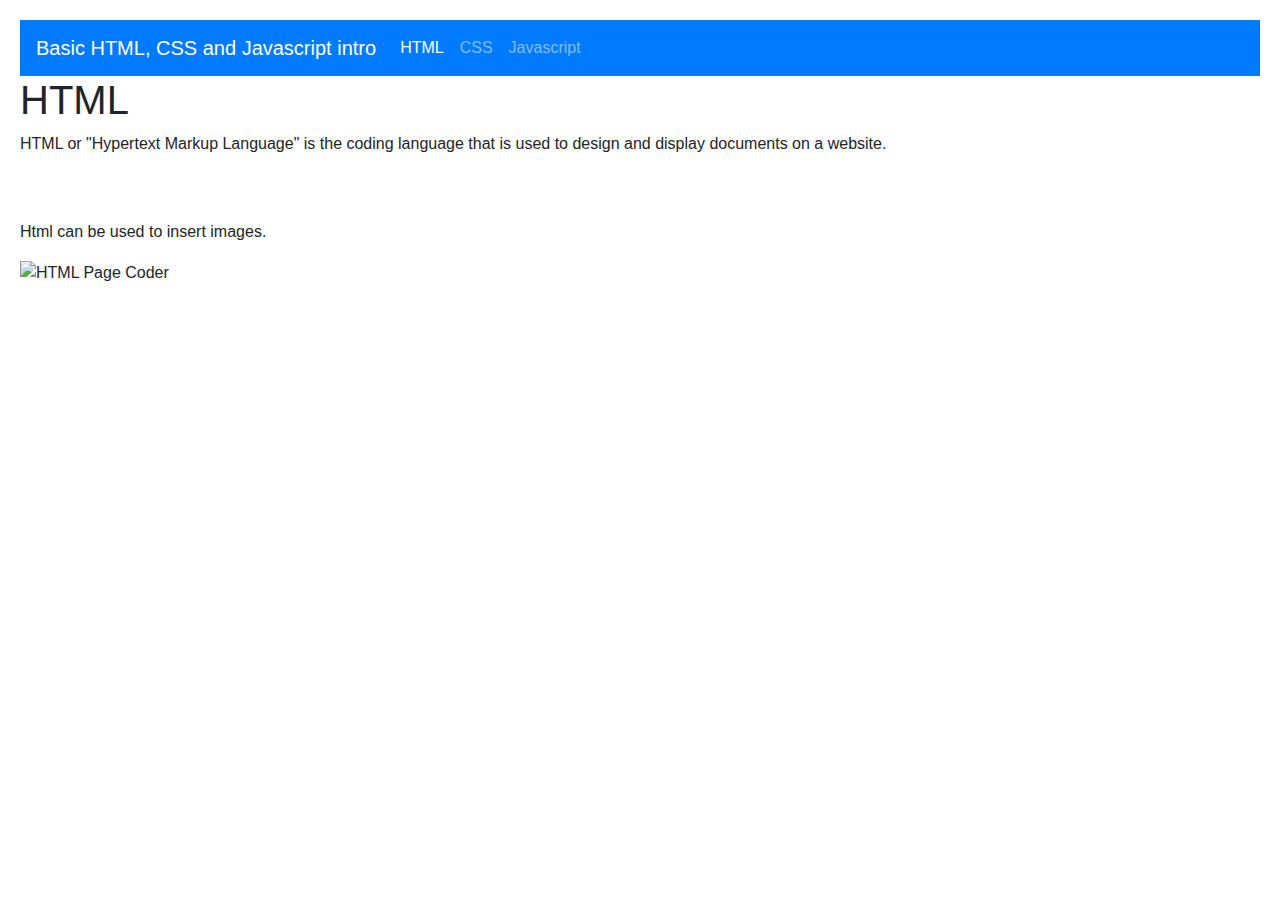
==== index.html @ 35e7c6b1 "Update index.html" ====
<!DOCTYPE html>
 <html>
  <head>
   <meta charset="utf-8">
   <meta name="viewport" content="width=device-width, initial-scale=1">
   
   <link rel="stylesheet" href="https://maxcdn.bootstrapcdn.com/bootstrap/4.5.2/css/bootstrap.min.css">
   <script src="https://ajax.googleapis.com/ajax/libs/jquery/3.2.1/jquery.min.js"></script>
   <script src="https://cdnjs.cloudflare.com/ajax/libs/popper.js/1.16.0/umd/popper.min.js"></script>
   <script src="https://maxcdn.bootstrapcdn.com/bootstrap/4.5.2/js/bootstrap.min.js"></script>
   
   <link rel="stylesheet" href="myStyle.css"> 
   <script src="myScript.js"></script>
   <title>Front End Final Project</title>
  </head>
  <body>
   <nav class="navbar navbar-expand-md bg-primary navbar-dark">
      <a class="navbar-brand" href="#">Basic HTML, CSS and Javascript intro</a>
      <button class="navbar-toggler" type="button" data-toggle="collapse" data-target="#collapsibleNavbar">
        <span class="navbar-toggler-icon"></span>
      </button>
      <div class="collapse navbar-collapse" id="collapsibleNavbar">
        <ul class="navbar-nav">
          <li class="nav-item, active">
            <a class="nav-link" href="#">HTML</a>
          </li>
          <li class="nav-item">
            <a class="nav-link" href="css.html">CSS</a>
          </li>
          <li class="nav-item">
            <a class="nav-link" href="javascript.html">Javascript</a>
          </li>    
        </ul>
      </div>  
    </nav>
   <h1>HTML</h1>
   <p> HTML or "Hypertext Markup Language" is the coding language that is used to design and display documents on a website. </p> <br> <br>
   <p id="html_dm1_cue" class="HTML Edit 1"> Html can be used to insert images. </p>
   <img src="HTML_page_coder.jpeg" alt="HTML Page Coder" class="HTML Edit 1" width="200" height="138.25">
  </body>
</html>
---- myStyle.css ----
body {
  margin: 20px;
}

.CSSEdit {
  display: none;
}

#txtc {
  color: FireBrick;
}

#bkgdc {
  background-color: LimeGreen;
}

#txtf {
  font-family: Times, serif;
}
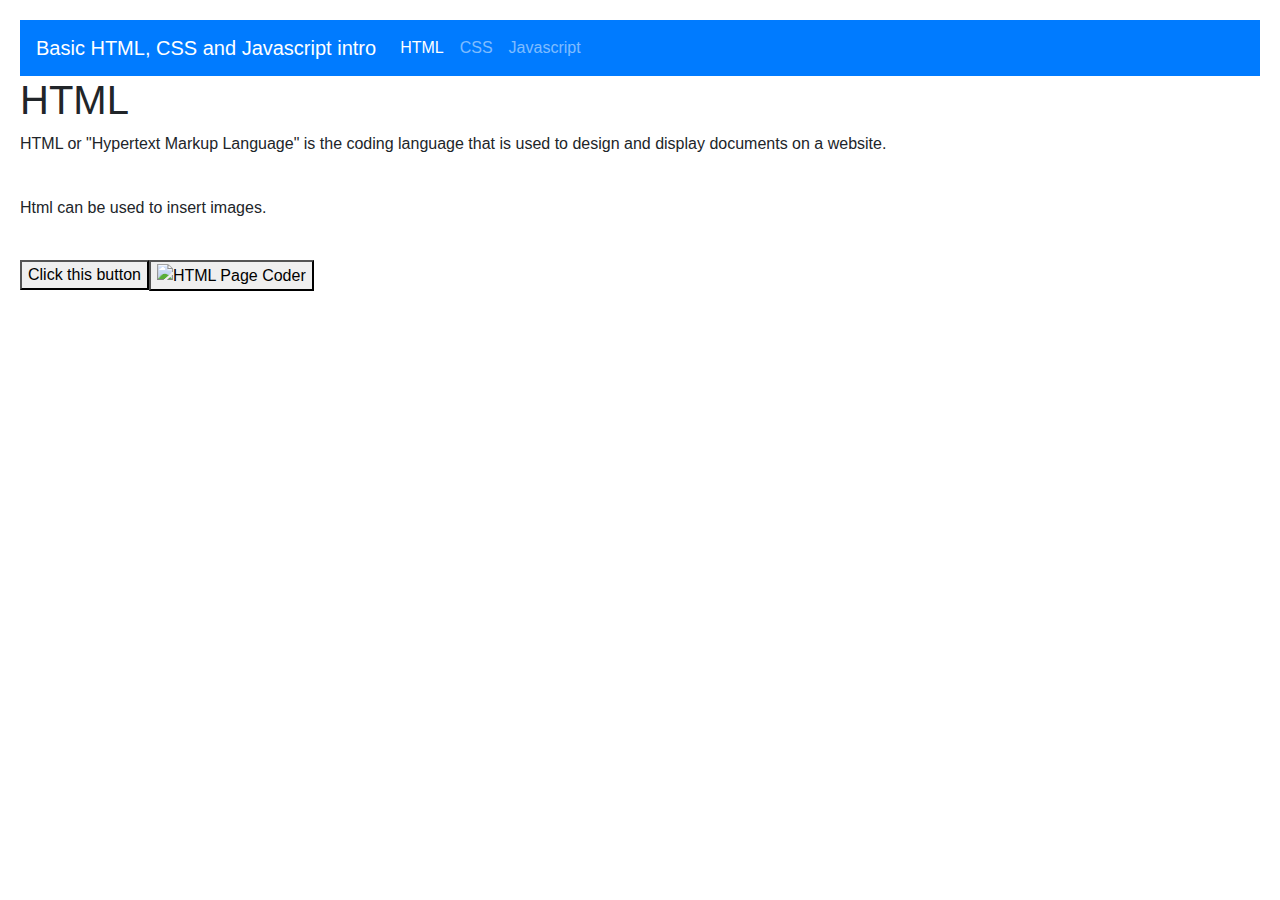
==== commit cd2eba0e: "Update index.html" ====
--- a/index.html
+++ b/index.html
@@ -34,8 +34,10 @@
       </div>  
     </nav>
    <h1>HTML</h1>
-   <p> HTML or "Hypertext Markup Language" is the coding language that is used to design and display documents on a website. </p> <br> <br>
+   <p> HTML or "Hypertext Markup Language" is the coding language that is used to design and display documents on a website. </p> <br>
    <p id="html_dm1_cue" class="HTML Edit 1"> Html can be used to insert images. </p>
+   <br>
+   <button type="button" id="h1cue"/>Click this button<button/>
    <img src="HTML_page_coder.jpeg" alt="HTML Page Coder" class="HTML Edit 1" width="200" height="138.25">
   </body>
 </html>
--- a/myStyle.css
+++ b/myStyle.css
@@ -17,3 +17,11 @@
 #txtf {
   font-family: Times, serif;
 }
+
+#fi {
+  display: none;
+}
+
+#fo {
+  display: none;
+}
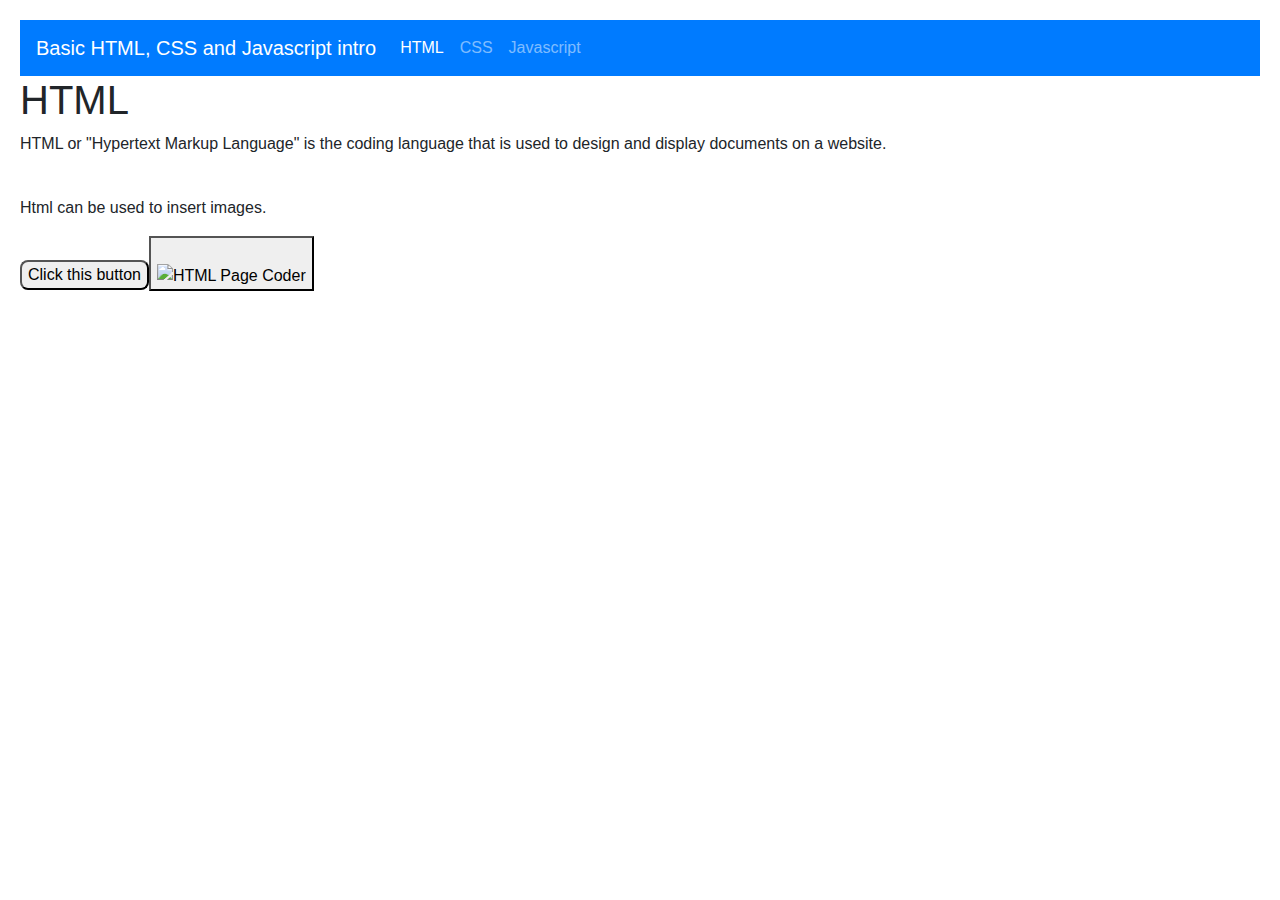
==== commit 64595a3a: "Update index.html" ====
--- a/index.html
+++ b/index.html
@@ -36,8 +36,8 @@
    <h1>HTML</h1>
    <p> HTML or "Hypertext Markup Language" is the coding language that is used to design and display documents on a website. </p> <br>
    <p id="html_dm1_cue" class="HTML Edit 1"> Html can be used to insert images. </p>
+   <button type="button" id="h1cue"/>Click this button<button/>
    <br>
-   <button type="button" id="h1cue"/>Click this button<button/>
    <img src="HTML_page_coder.jpeg" alt="HTML Page Coder" class="HTML Edit 1" width="200" height="138.25">
   </body>
 </html>
--- a/myStyle.css
+++ b/myStyle.css
@@ -25,3 +25,19 @@
 #fo {
   display: none;
 }
+
+#cue {
+  border-radius: 8px;
+}
+
+#jsq {
+  border-radius: 8px;
+}
+
+#lb {
+  border-radius: 8px;
+}
+#h1cue
+{
+  border-radius: 8px;
+}
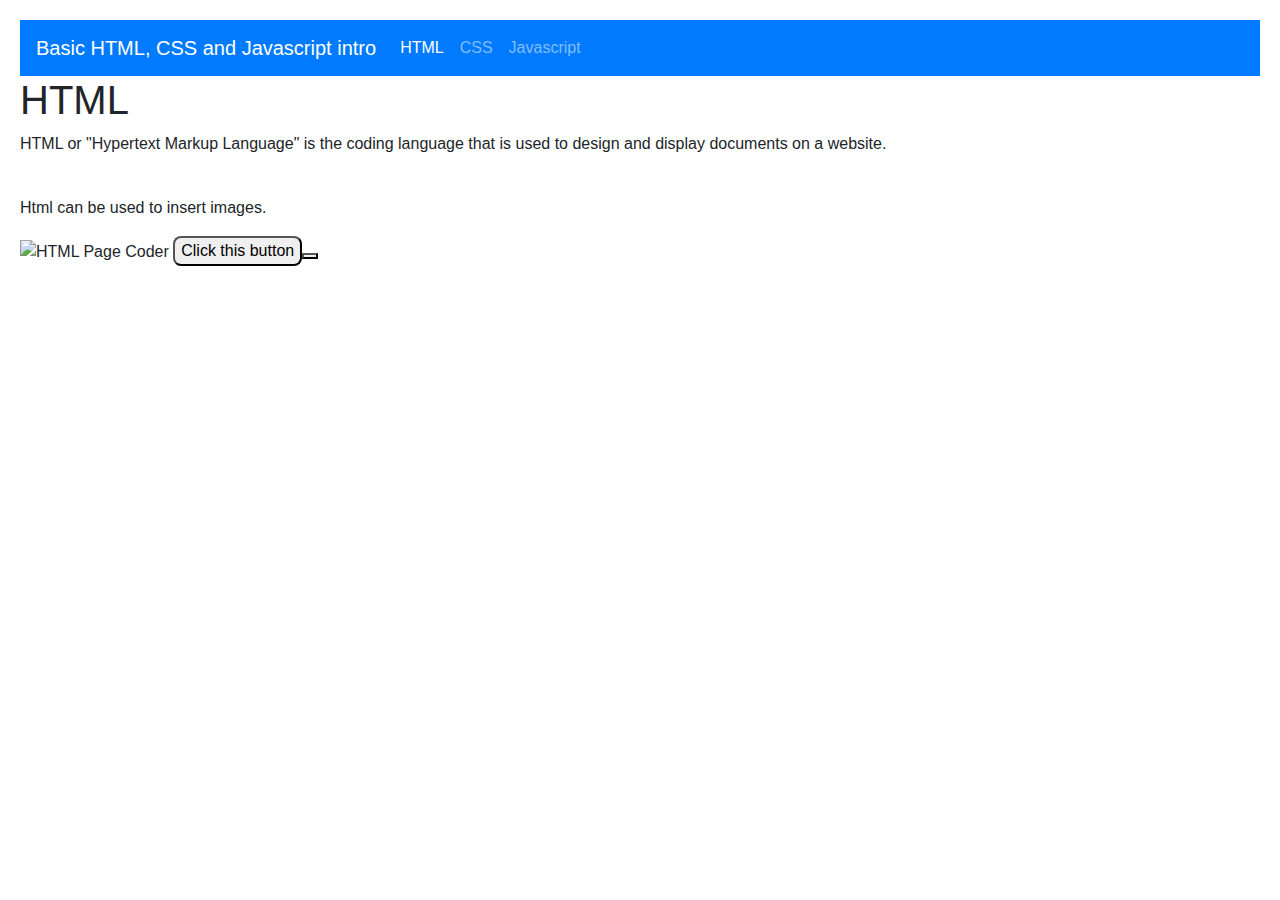
==== commit e7677fd6: "Update index.html" ====
--- a/index.html
+++ b/index.html
@@ -36,8 +36,7 @@
    <h1>HTML</h1>
    <p> HTML or "Hypertext Markup Language" is the coding language that is used to design and display documents on a website. </p> <br>
    <p id="html_dm1_cue" class="HTML Edit 1"> Html can be used to insert images. </p>
+   <img src="HTML_page_coder.jpeg" alt="HTML Page Coder" class="HTML Edit 1" width="200" height="138.25">
    <button type="button" id="h1cue"/>Click this button<button/>
-   <br>
-   <img src="HTML_page_coder.jpeg" alt="HTML Page Coder" class="HTML Edit 1" width="200" height="138.25">
   </body>
 </html>
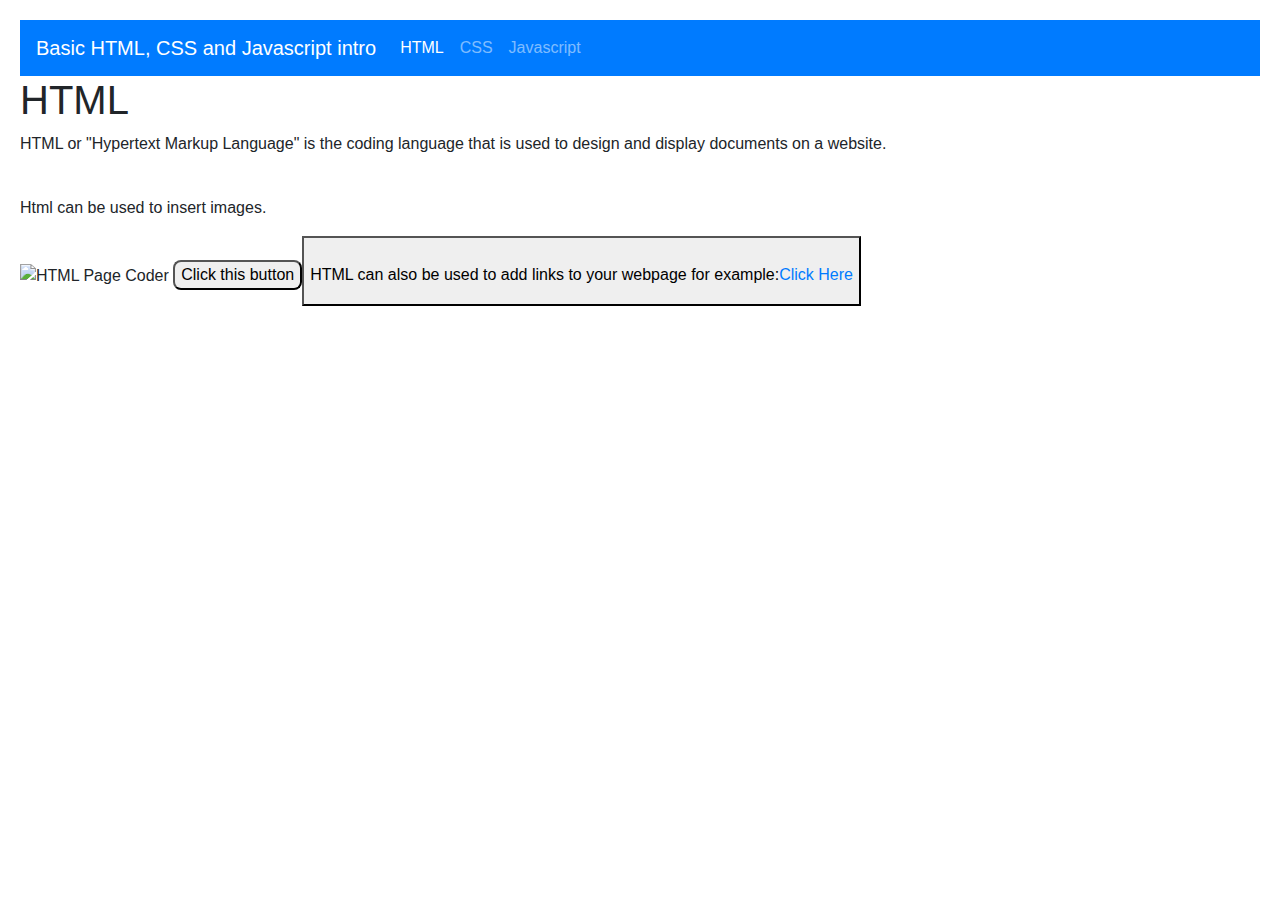
==== commit 56ac69e8: "Update index.html" ====
--- a/index.html
+++ b/index.html
@@ -38,5 +38,8 @@
    <p id="html_dm1_cue" class="HTML Edit 1"> Html can be used to insert images. </p>
    <img src="HTML_page_coder.jpeg" alt="HTML Page Coder" class="HTML Edit 1" width="200" height="138.25">
    <button type="button" id="h1cue"/>Click this button<button/>
+   <br>
+   <p>HTML can also be used to add links to your webpage for example:<a href="https://www.w3schools.com/html/html_links.asp" target="_blank">Click Here</a></p>
+   
   </body>
 </html>
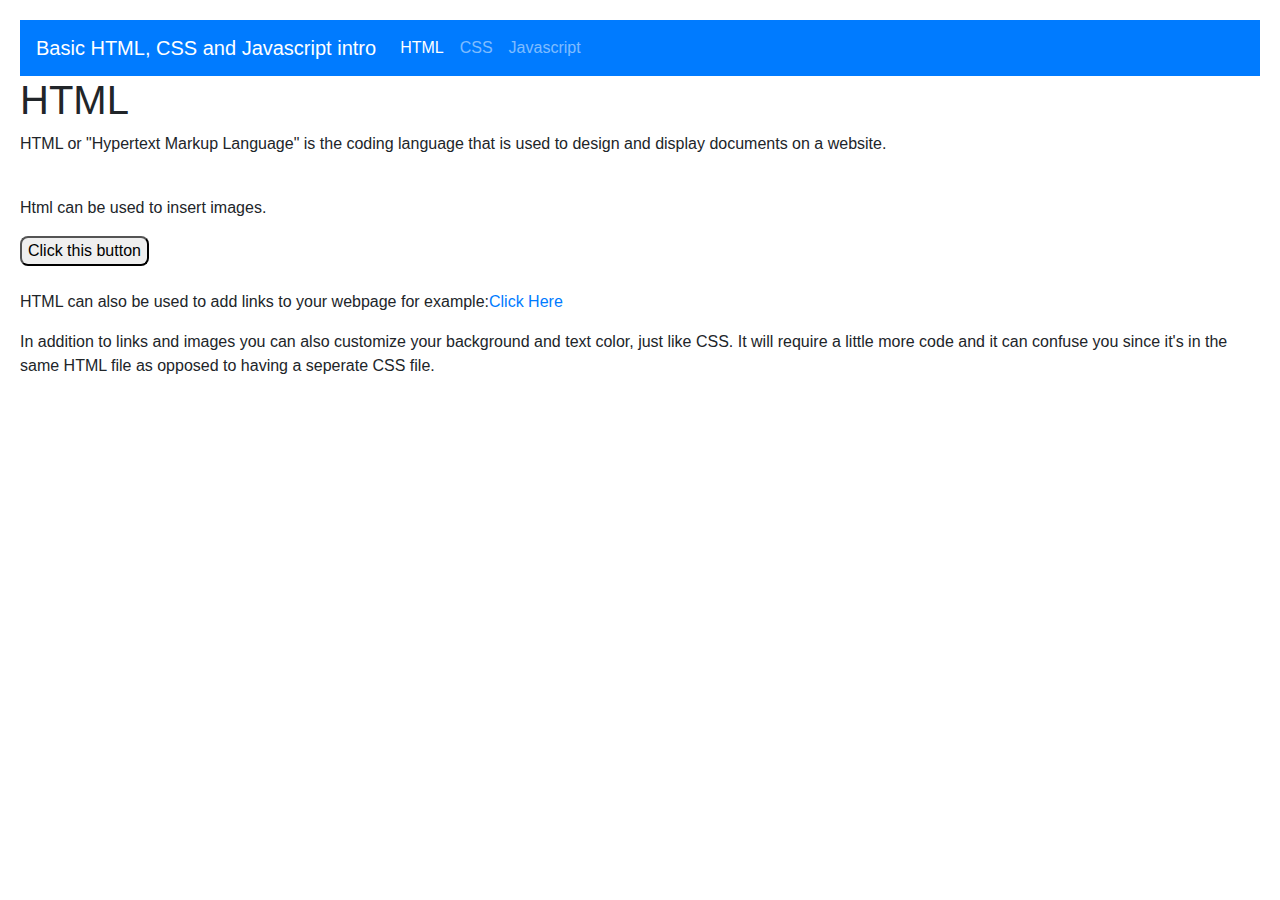
==== commit ac26df0a: "Update index.html" ====
--- a/index.html
+++ b/index.html
@@ -36,10 +36,15 @@
    <h1>HTML</h1>
    <p> HTML or "Hypertext Markup Language" is the coding language that is used to design and display documents on a website. </p> <br>
    <p id="html_dm1_cue" class="HTML Edit 1"> Html can be used to insert images. </p>
-   <img src="HTML_page_coder.jpeg" alt="HTML Page Coder" class="HTML Edit 1" width="200" height="138.25">
-   <button type="button" id="h1cue"/>Click this button<button/>
+   <img src="HTML_page_coder.jpeg" alt="HTML Page Coder" id="html_img1" class="HTML Edit 1" width="200" height="138.25">
+   <button type="button" id="h1cue">Click this button</button>
+   <br>
    <br>
    <p>HTML can also be used to add links to your webpage for example:<a href="https://www.w3schools.com/html/html_links.asp" target="_blank">Click Here</a></p>
    
+   <p>In addition to links and images you can also customize your background and text color, just like CSS. It will require a little more code and it can confuse you
+     since it's in the same HTML file as opposed to having a seperate CSS file.</p>
+   
+   
   </body>
 </html>
--- a/myStyle.css
+++ b/myStyle.css
@@ -34,10 +34,17 @@
   border-radius: 8px;
 }
 
-#lb {
+#bkgdb {
   border-radius: 8px;
 }
+
 #h1cue
 {
   border-radius: 8px;
 }
+
+#html_img1
+{
+  display: none;
+}
+
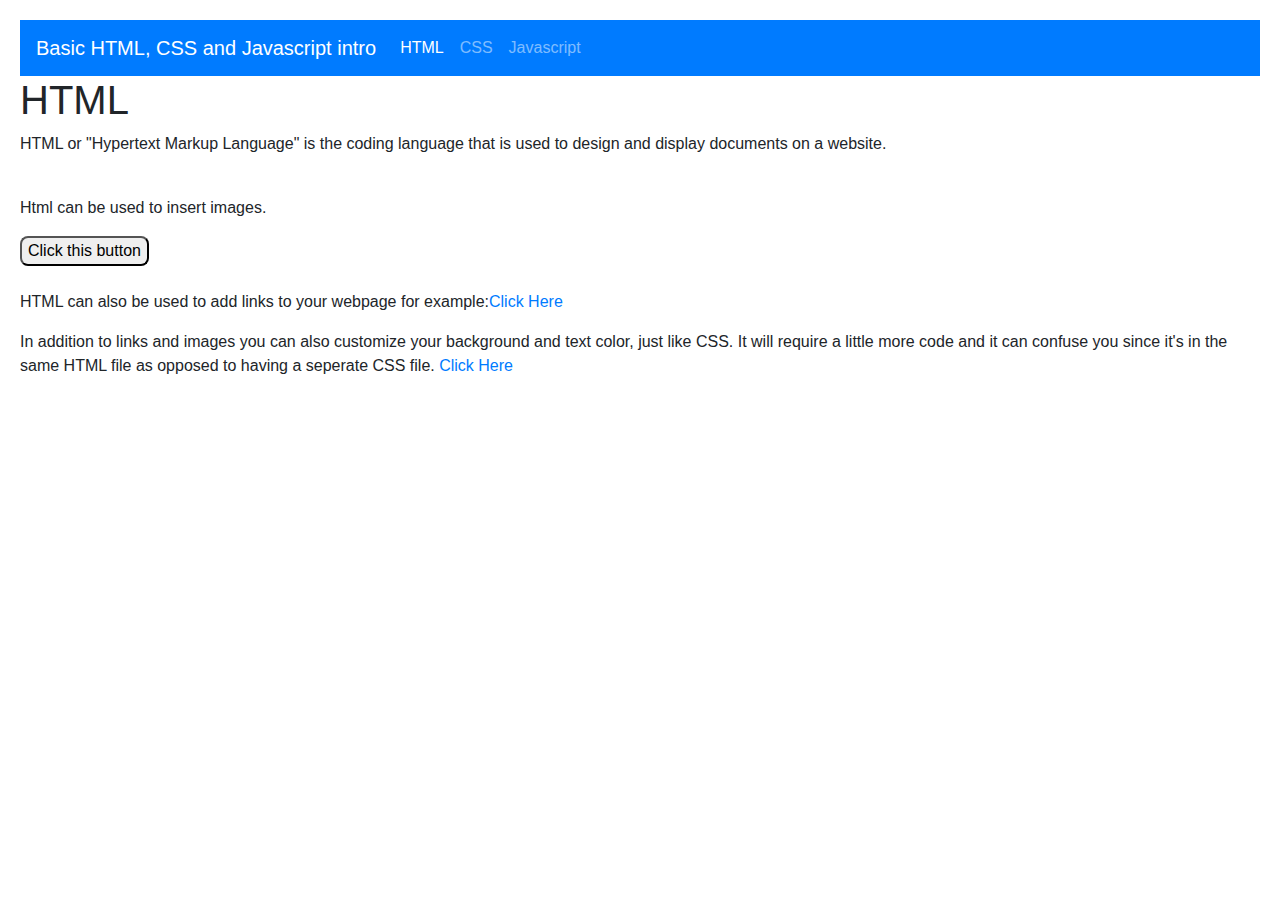
==== commit cd752ae3: "Update index.html" ====
--- a/index.html
+++ b/index.html
@@ -36,15 +36,14 @@
    <h1>HTML</h1>
    <p> HTML or "Hypertext Markup Language" is the coding language that is used to design and display documents on a website. </p> <br>
    <p id="html_dm1_cue" class="HTML Edit 1"> Html can be used to insert images. </p>
-   <img src="HTML_page_coder.jpeg" alt="HTML Page Coder" id="html_img1" class="HTML Edit 1" width="200" height="138.25">
+   <img src="HTML_page_coder.jpeg" alt="HTML Page Coder" id="html_img1" class="HTML Edit 1" width="200" height="138">
    <button type="button" id="h1cue">Click this button</button>
    <br>
    <br>
    <p>HTML can also be used to add links to your webpage for example:<a href="https://www.w3schools.com/html/html_links.asp" target="_blank">Click Here</a></p>
    
    <p>In addition to links and images you can also customize your background and text color, just like CSS. It will require a little more code and it can confuse you
-     since it's in the same HTML file as opposed to having a seperate CSS file.</p>
-   
+     since it's in the same HTML file as opposed to having a seperate CSS file. <a href="https://www.w3schools.com/html/html_styles.asp" target="_blank"> Click Here</a></p>
    
   </body>
 </html>
